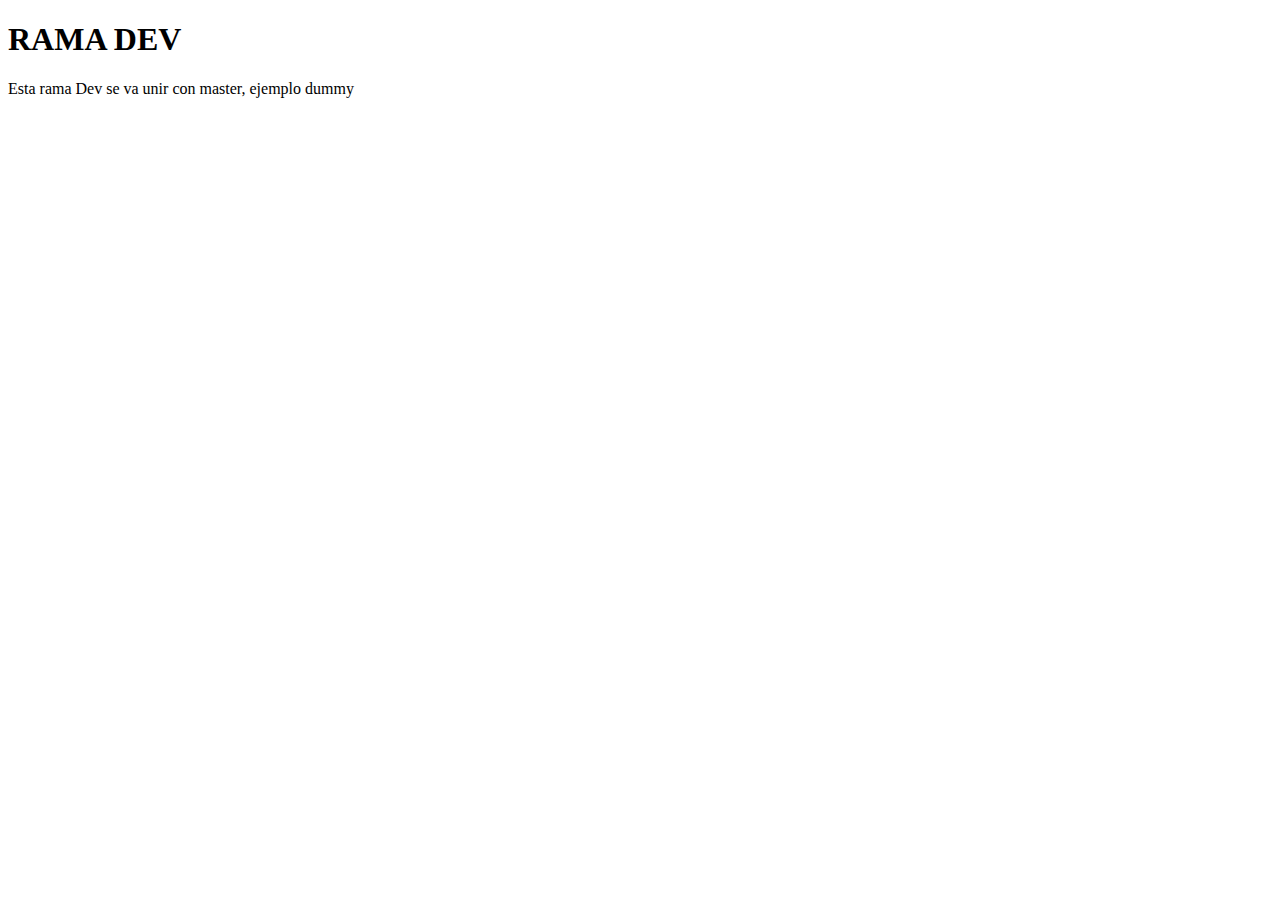
==== pages/dev.html @ bcbd4658 "Se crea dev.html y se une a master" ====
<!DOCTYPE html>
<html lang="en">
<head>
    <meta charset="UTF-8">
    <meta name="viewport" content="width=h1, initial-scale=1.0">
    <title>Rama DEV</title>
</head>
<body>
    <h1>RAMA DEV</h1>
    <p>Esta rama Dev se va unir con master, ejemplo dummy</p>
</body>
</html>
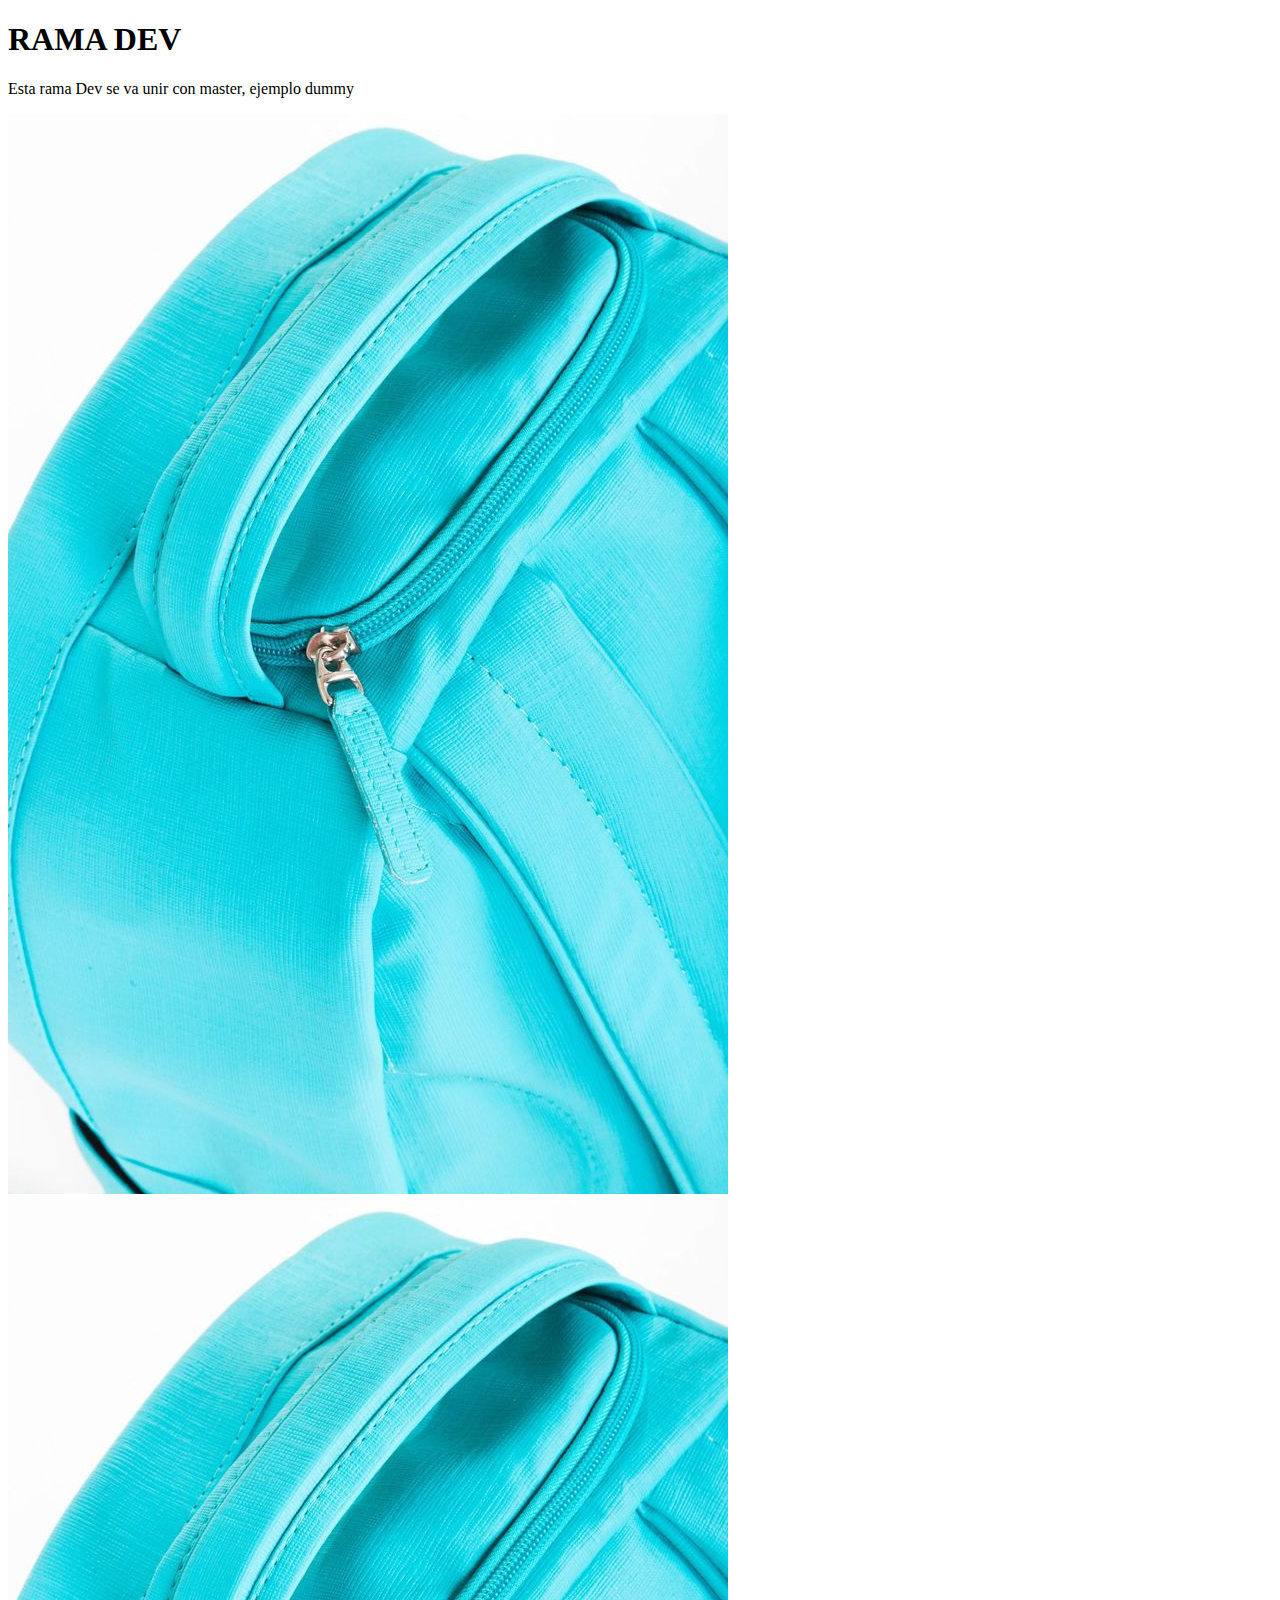
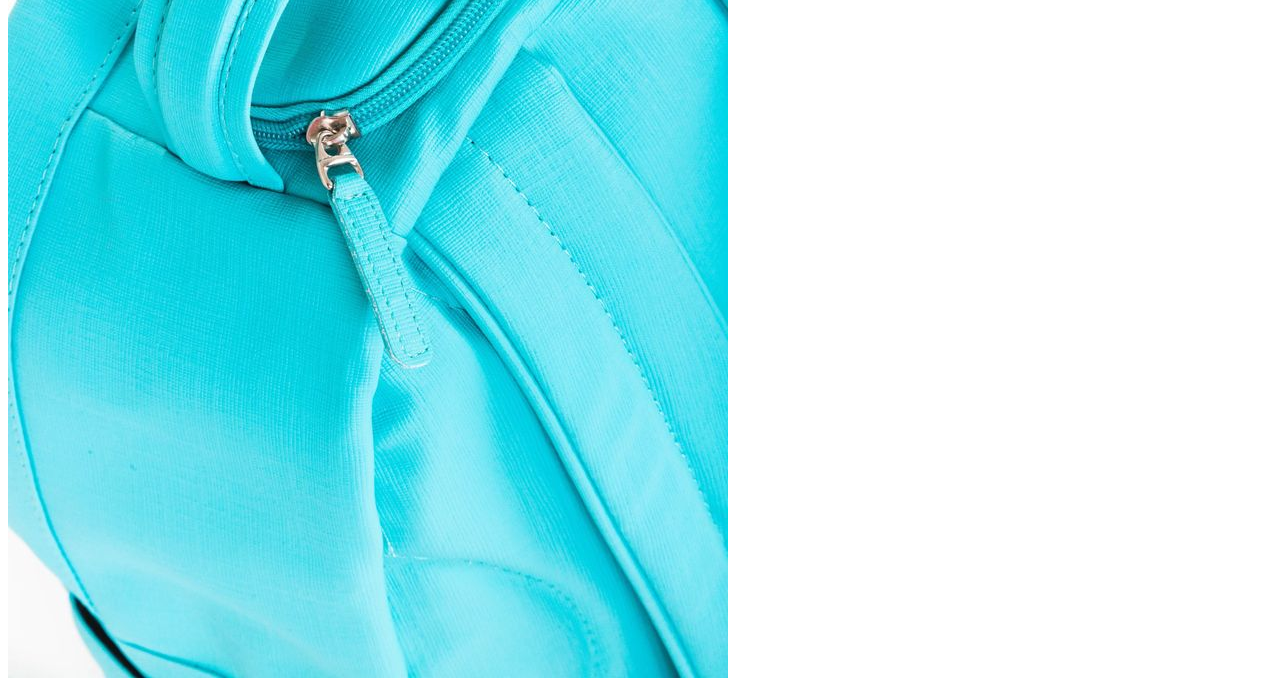
==== commit 3315990e: "Se agregaron img" ====
--- a/pages/dev.html
+++ b/pages/dev.html
@@ -8,5 +8,9 @@
 <body>
     <h1>RAMA DEV</h1>
     <p>Esta rama Dev se va unir con master, ejemplo dummy</p>
+    <img src="../images/img.jpg" alt="dev">
+    <div>
+        <img src="../images/img.jpg" alt="dev">
+    </div>
 </body>
 </html>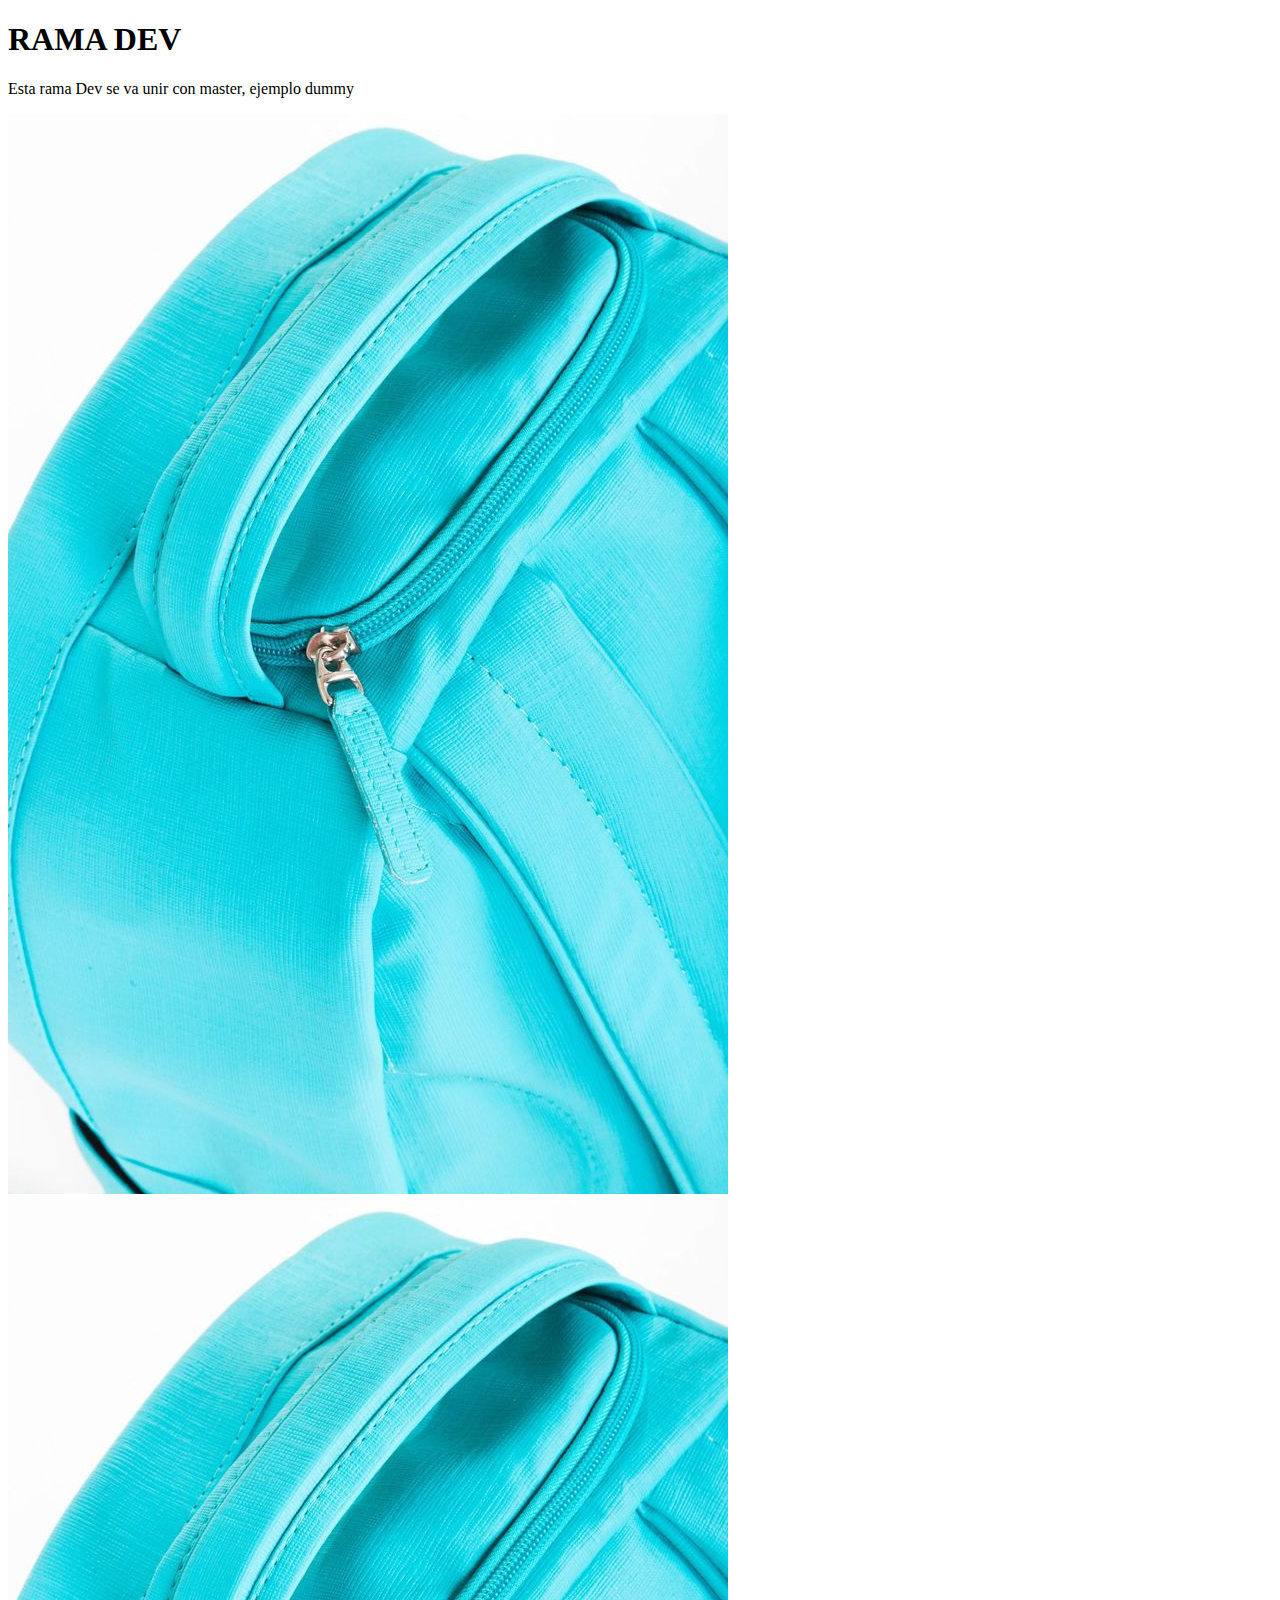
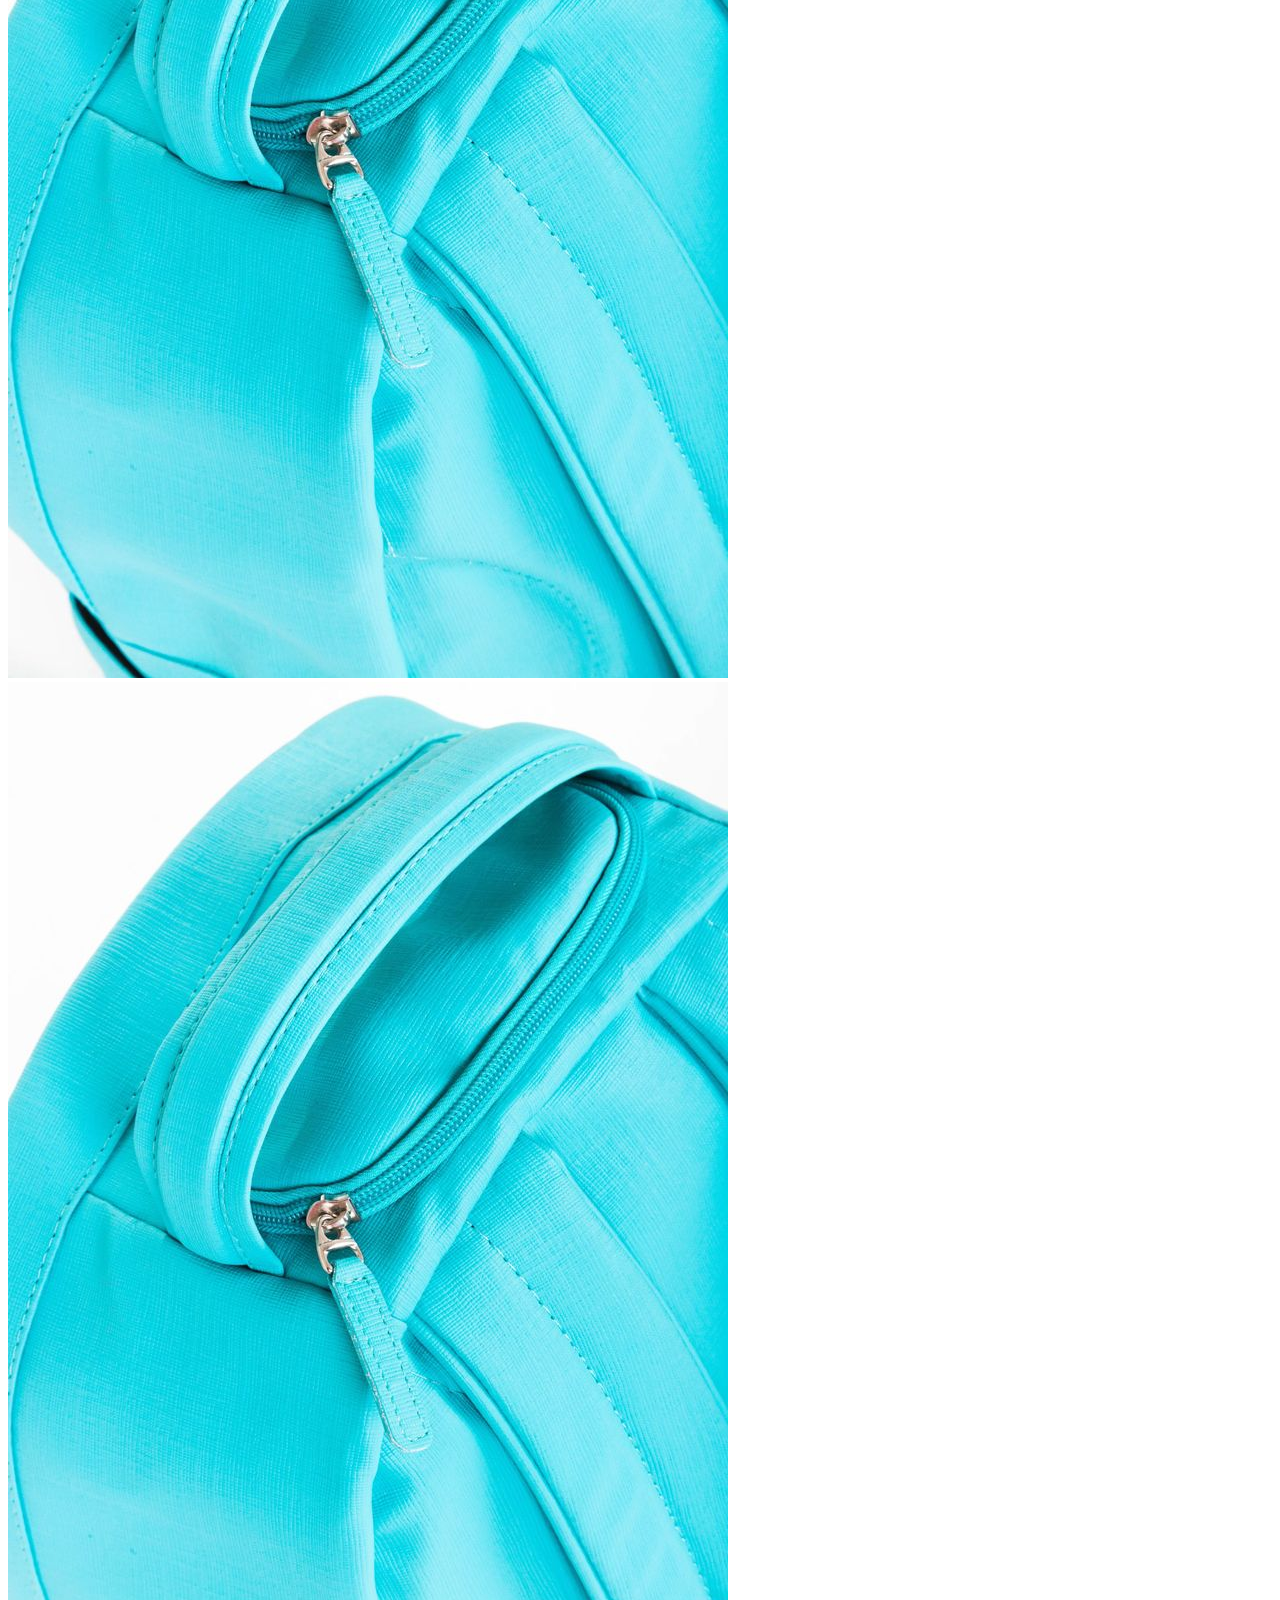
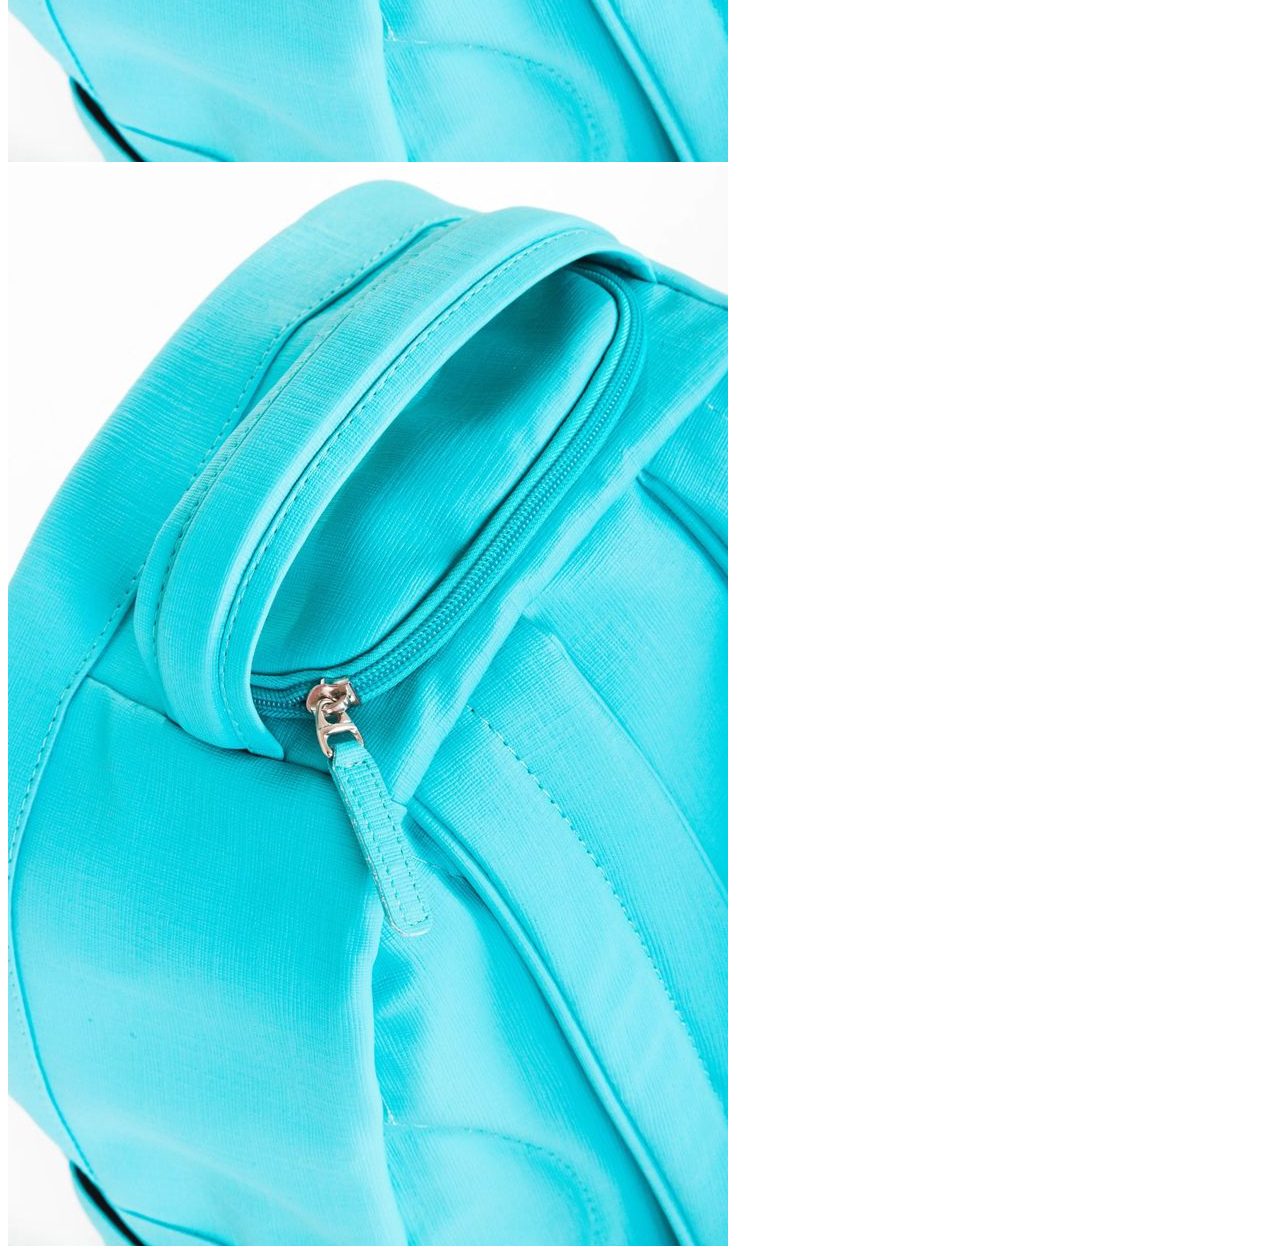
==== commit 0854de0d: "Se agregan componentes img" ====
--- a/pages/dev.html
+++ b/pages/dev.html
@@ -12,5 +12,11 @@
     <div>
         <img src="../images/img.jpg" alt="dev">
     </div>
+    <div>
+        <img src="../images/img.jpg" alt="dev">
+    </div>
+    <div>
+        <img src="../images/img.jpg" alt="dev">
+    </div>
 </body>
 </html>